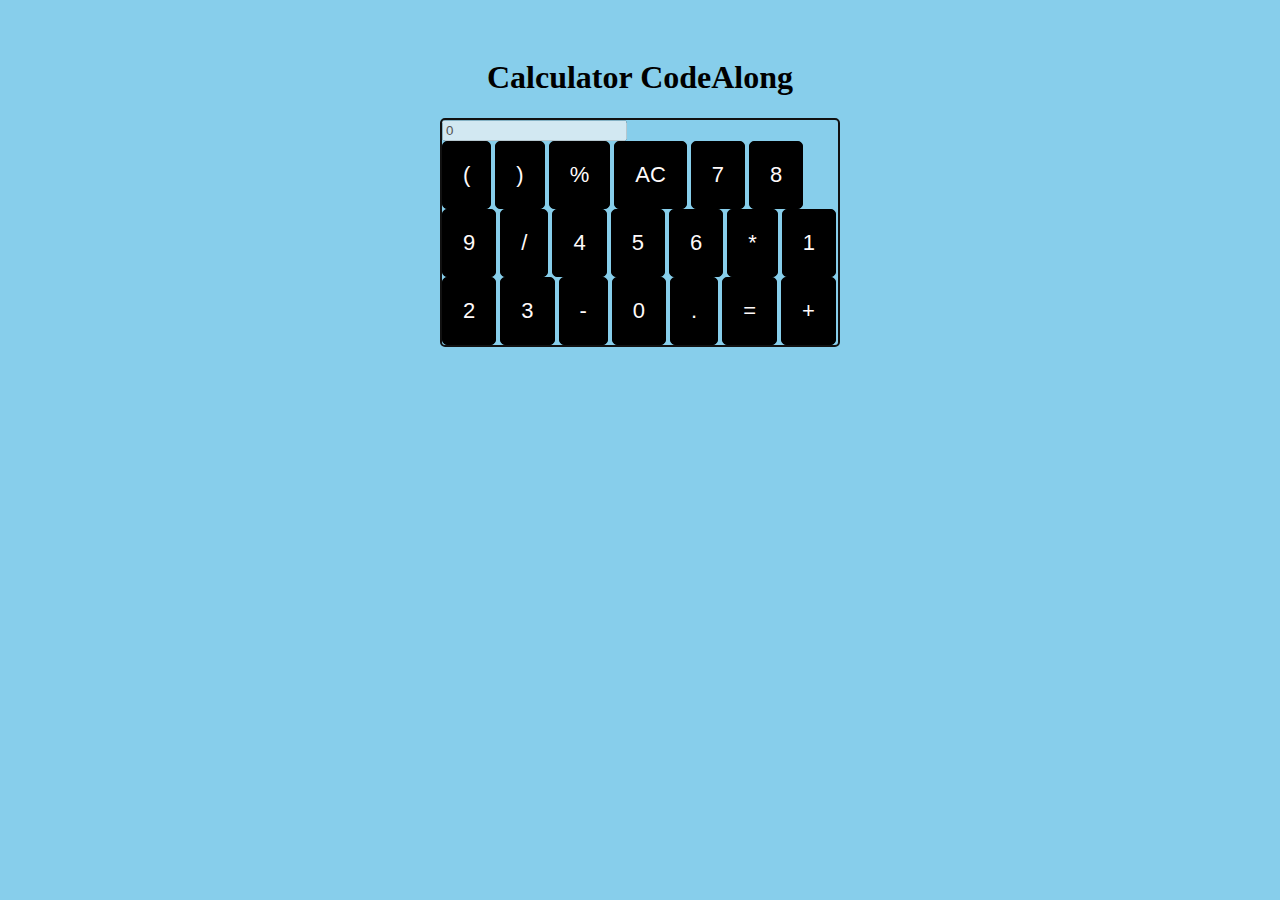
==== pre_beginner/indexstarter.html @ abb950ee "created lessons learned. starting from scratch with help from other codes and guides. looking everyt" ====
<!DOCTYPE html>
<html lang="en">

    <head>
        <meta charset="UTF-8">
        <meta http-equiv="X-UA-Compatible" content="IE=edge">
        <meta name="viewport" content="width=device-width, initial-scale=1.0">
        <title>Calculator CodeAlong</title>
        <link rel="stylesheet" href="appstarter.css">
    </head>

    <body>
        <h1>Calculator CodeAlong</h1>
        <div class="calculator">
            <!-- <h1>Calculator CodeAlong</h1> -->
            <!-- <div class="history-display"></div> -->
            <!-- <hr> -->

            <input type="text" class="calculator-screen" value="0" disabled>


            <div class="calculator-keys container">
                <!-- top row of buttons -->

                <button type="button" class="button" id="rightParen" value="(">(</button>
                <button type="button" class="button" id="leftParen" value=")">)</button>
                <button type="button" class="button" id="percentageSign" value="%">%</button>
                <button type="button" class="button" id="clear" value="AC">AC</button>

                <!--2nd row  -->

                <button type="button" class="button" value="7">7</button>
                <button type="button" class="button" value="8">8</button>
                <button type="button" class="button" value="9">9</button>
                <button type="button" class="button" id="divideSign" value="/">/</button>

                <!-- 3rd row -->

                <button type="button" class="button" value="4">4</button>
                <button type="button" class="button" value="5">5</button>
                <button type="button" class="button" value="6">6</button>
                <button type="button" class="button" id="multiplySign" value="*">*</button>

                <!-- 4th row-->

                <button type="button" class="button" value="1">1</button>
                <button type="button" class="button" value="2">2</button>
                <button type="button" class="button" value="3">3</button>
                <button type="button" class="button" id="minusSign" value="-">-</button>

                <!-- 5th row -->

                <button type="button" class="button" value="0">0</button>
                <button type="button" class="button" id="decimal" value=".">.</button>
                <button type="button" class="button" id="equalSign" value="=">=</button>
                <button type="button" class="button" id="plusSign" value="+">+</button>
            </div>

        </div>


        </div>

    </body>

</html>
---- pre_beginner/appstarter.css ----
* {
    box-sizing: border-box;
}

h1 {
    text-align: center;
}

body {
    /* box-sizing: border-box; */
    /* border: 5px solid red; */
    background: skyblue;
    padding-bottom: 30px;
    padding-top: 30px;
}

.calculator {
    /* min-height: 100vh; */
    /* display: flex;
    justify-content: center;
    align-items: center; */
    max-width: 400px;
    margin: 0 auto;
    border: 2px solid #111;
    border-radius: 5px;


}


.button {
    border: 1px solid black;
    padding: 20px;
    background: black;
    color: snow;
    border-radius: 5px;
    font-size: 22px
}
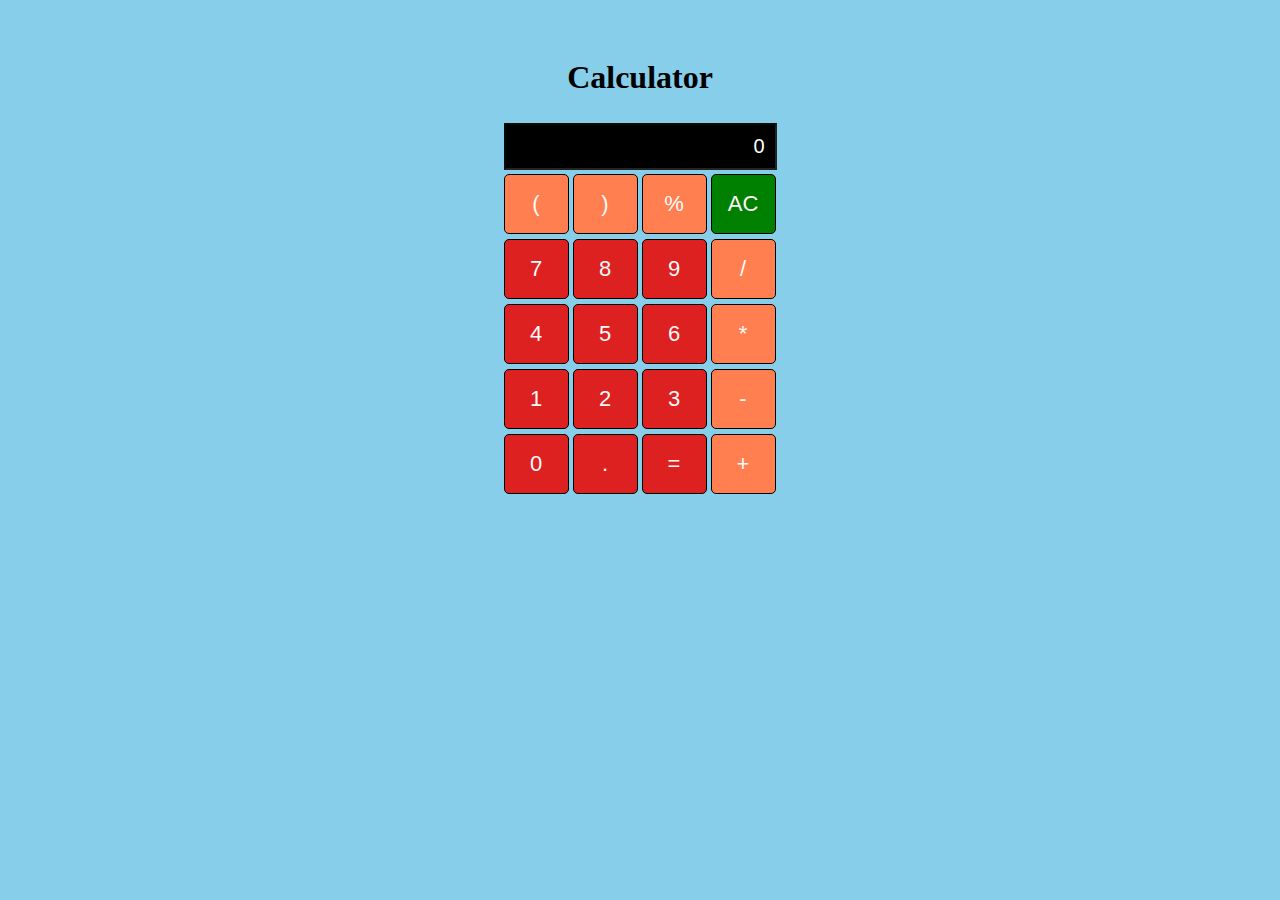
==== commit d6578bfc: "started JS of simplified version. querySelectors. Modified HTML and CSS some more. to come back late" ====
--- a/pre_beginner/indexstarter.html
+++ b/pre_beginner/indexstarter.html
@@ -10,57 +10,51 @@
     </head>
 
     <body>
-        <h1>Calculator CodeAlong</h1>
+        <h1>Calculator</h1>
         <div class="calculator">
             <!-- <h1>Calculator CodeAlong</h1> -->
             <!-- <div class="history-display"></div> -->
             <!-- <hr> -->
 
-            <input type="text" class="calculator-screen" value="0" disabled>
-
+            <input type="text" class="calculator-screen" id="calcDisplay" value="0" disabled>
 
             <div class="calculator-keys container">
                 <!-- top row of buttons -->
-
                 <button type="button" class="button" id="rightParen" value="(">(</button>
                 <button type="button" class="button" id="leftParen" value=")">)</button>
                 <button type="button" class="button" id="percentageSign" value="%">%</button>
                 <button type="button" class="button" id="clear" value="AC">AC</button>
 
                 <!--2nd row  -->
-
-                <button type="button" class="button" value="7">7</button>
-                <button type="button" class="button" value="8">8</button>
-                <button type="button" class="button" value="9">9</button>
-                <button type="button" class="button" id="divideSign" value="/">/</button>
+                <button type="button" class="button numberButtons" value="7">7</button>
+                <button type="button" class="button numberButtons" value="8">8</button>
+                <button type="button" class="button numberButtons" value="9">9</button>
+                <button type="button" class="button operatorButtons" id="divideSign" value="/">/</button>
 
                 <!-- 3rd row -->
-
-                <button type="button" class="button" value="4">4</button>
-                <button type="button" class="button" value="5">5</button>
-                <button type="button" class="button" value="6">6</button>
-                <button type="button" class="button" id="multiplySign" value="*">*</button>
+                <button type="button" class="button numberButtons" value="4">4</button>
+                <button type="button" class="button numberButtons" value="5">5</button>
+                <button type="button" class="button numberButtons" value="6">6</button>
+                <button type="button" class="button operatorButtons" id="multiplySign" value="*">*</button>
 
                 <!-- 4th row-->
-
-                <button type="button" class="button" value="1">1</button>
-                <button type="button" class="button" value="2">2</button>
-                <button type="button" class="button" value="3">3</button>
-                <button type="button" class="button" id="minusSign" value="-">-</button>
+                <button type="button" class="button numberButtons" value="1">1</button>
+                <button type="button" class="button numberButtons" value="2">2</button>
+                <button type="button" class="button numberButtons" value="3">3</button>
+                <button type="button" class="button operatorButtons" id="minusSign" value="-">-</button>
 
                 <!-- 5th row -->
-
-                <button type="button" class="button" value="0">0</button>
+                <button type="button" class="button numberButtons" value="0">0</button>
                 <button type="button" class="button" id="decimal" value=".">.</button>
                 <button type="button" class="button" id="equalSign" value="=">=</button>
-                <button type="button" class="button" id="plusSign" value="+">+</button>
+                <button type="button" class="button operatorButtons" id="plusSign" value="+">+</button>
             </div>
 
         </div>
 
 
         </div>
-
+        <script src="appstarter.js"></script>
     </body>
 
 </html>--- a/pre_beginner/appstarter.css
+++ b/pre_beginner/appstarter.css
@@ -19,20 +19,60 @@
     /* display: flex;
     justify-content: center;
     align-items: center; */
-    max-width: 400px;
+    max-width: 283px;
     margin: 0 auto;
-    border: 2px solid #111;
+    /* border: 2px solid #111; */
+    border-radius: 7px;
+    padding: 5px;
+    height: 400px;
+}
+
+.calculator-screen {
+    width: 100%;
+    color: white;
+    background: black;
+    padding: 10px;
+    text-align: right;
+    font-size: 20px;
+    margin-bottom: 4px;
+}
+
+.button {
+    border: 1px solid black;
+    padding: 16px;
+    background: rgb(221, 32, 32);
+    color: snow;
     border-radius: 5px;
+    font-size: 22px;
+    width: 65px;
+    margin-block-end: 5px;
+    ;
+}
 
+button:hover {
+    animation: pulse 1s;
+}
+
+@keyframes pulse {
+    0% {
+        transform: scale(0.95);
+        box-shadow: 0 0 0 0 var(--hover);
+        ;
+    }
 
 }
 
 
-.button {
-    border: 1px solid black;
-    padding: 20px;
-    background: black;
-    color: snow;
-    border-radius: 5px;
-    font-size: 22px
+#multiplySign,
+#divideSign,
+#minusSign,
+#plusSign,
+#percentageSign,
+#rightParen,
+#leftParen {
+    background-color: coral;
+}
+
+#clear {
+    background-color: green;
 }